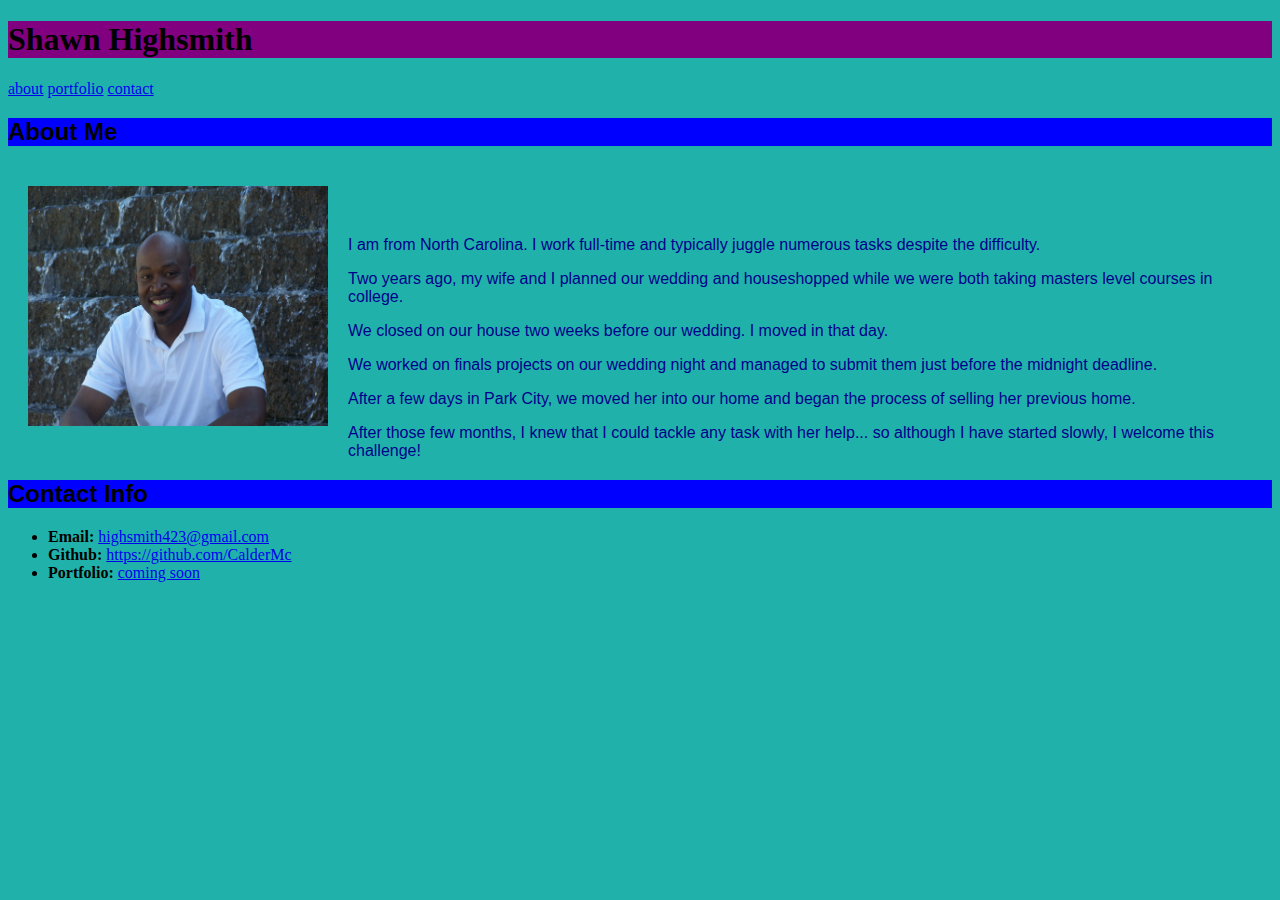
==== index.html @ e009cae7 "Add files via upload" ====
<!DOCTYPE html>
<html lang="en-us">

<head>
    <meta charset="UTF-8">
    <link rel="stylesheet" type="text/css" href="assets/css/style.css">
    <title>My Student Bio</title>

</head>

<body>
    <!--header-->
    <div class="top">
    <h1>Shawn Highsmith</h1>
        <a href="index.html">about</a>
        <a href="portfolio.html">portfolio</a>
        <a href="contact.html">contact</a>
             

    </div>  
    <div class="next">
    <h2>About Me</h2>

    <!--image-->
    <img id="muah" src="assets/images/044.JPG" alt="Me" height="240" width="300">
<br>
<br>
<br>
<p>I am from North Carolina. I work full-time and typically juggle numerous tasks despite the difficulty.</p>

<p>Two years ago, my wife and I planned our wedding and houseshopped while we were both taking masters level courses in college.</p>

<p>We closed on our house two weeks before our wedding. I moved in that day.</p>

<p>We worked on finals projects on our wedding night and managed to submit them just before the midnight deadline.</p>

<p>After a few days in Park City, we moved her into our home and began the process of selling her previous home.</p>

<p>After those few months, I knew that I could tackle any task with her help... so although I have started slowly, I welcome this challenge!</p>

    <h2 id="contact">Contact Info</h2>
    <ul>
        <li><strong>Email:</strong> <a href="mailto:highsmith423@gmail.com">highsmith423@gmail.com</a></li>
        <li><strong>Github:</strong> <a href="https://github.com/CalderMc">https://github.com/CalderMc</a></li>
        <li><strong>Portfolio:</strong> <a href="#">coming soon</a></li>
    </ul>
</div>
</body>

</html>
---- assets/css/style.css ----
/* h1 styling followed by class*/

h1 {
    color: black; background-color: purple;
}

h2 {
    font-family: Arial, Helvetica, sans-serif; font-weight: bold; background-color: blue;
}

p {
    font-family: Verdana, Geneva, Tahoma, sans-serif; color: darkblue;
}

body {
    background-color: lightseagreen;
}

#muah {
    float: left; margin: 20px;
}
/** desktop **/

@media screen and (max-width: 1024px) {
    body {
        margin: auto; background-color: lightblue
    }
    #contact{
        margin: auto; 
    }
    .next{
        width: 700px; 
        margin: auto;
    }
    .top{
        width: 700px;
        margin: auto;
    }
}

/** tablet **/

@media screen and (max-width: 800px) {
    body {
        margin-left: 3%; background-color: purple
    }
    #contact {
        margin: auto;
    }
    .next{
        width: 600px;
        margin: auto;
    }
    .top {
        width: 600px;
        margin: auto;
    }

}

    /** phone **/

@media screen and (max-width: 500px) {
    body {
        margin: auto; background-color: green
    }
    #contact {
        margin: auto;
    }
    .next{
        width: 400px;
        margin: auto;
    }
    .top {
        width: 400px;
        margin: auto;
    }
}
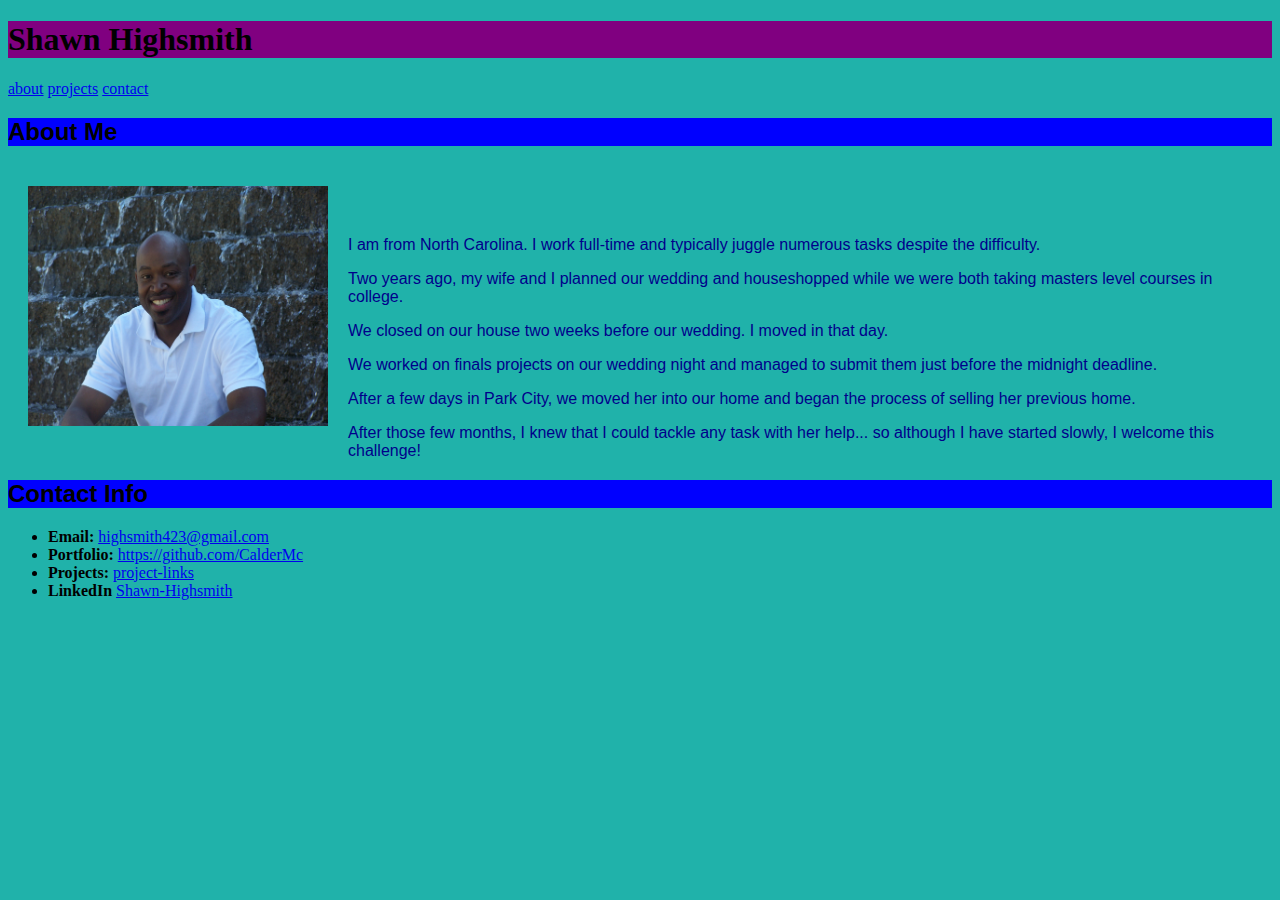
==== commit 3d29516d: "Add files via upload" ====
--- a/index.html
+++ b/index.html
@@ -13,7 +13,7 @@
     <div class="top">
     <h1>Shawn Highsmith</h1>
         <a href="index.html">about</a>
-        <a href="portfolio.html">portfolio</a>
+        <a href="portfolio.html">projects</a>
         <a href="contact.html">contact</a>
              
 
@@ -41,8 +41,9 @@
     <h2 id="contact">Contact Info</h2>
     <ul>
         <li><strong>Email:</strong> <a href="mailto:highsmith423@gmail.com">highsmith423@gmail.com</a></li>
-        <li><strong>Github:</strong> <a href="https://github.com/CalderMc">https://github.com/CalderMc</a></li>
-        <li><strong>Portfolio:</strong> <a href="#">coming soon</a></li>
+        <li><strong>Portfolio:</strong> <a href="https://github.com/CalderMc">https://github.com/CalderMc</a></li>
+        <li><strong>Projects:</strong> <a href="portfolio.html">project-links</a></li>
+        <li><strong>LinkedIn</strong> <a href="https://www.linkedin.com/feed/?trk=hb_tab_home_top">Shawn-Highsmith</a></li>
     </ul>
 </div>
 </body>
